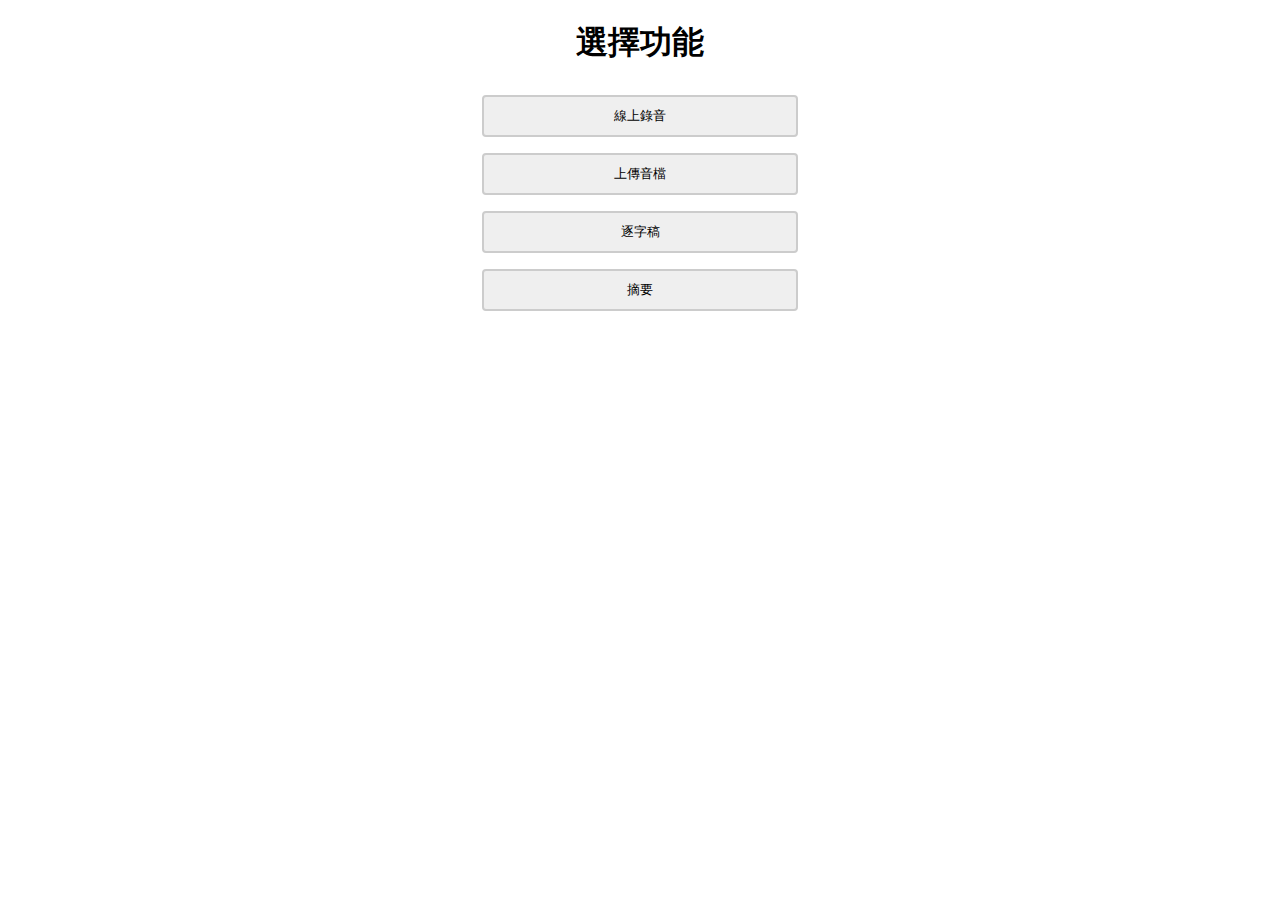
==== project/homepage.html @ e18471a3 "Add files via upload" ====
<!DOCTYPE html>
<html>
  <head>
    <meta charset="UTF-8">
    <title>主頁面</title>
    <!--Font Awesom-->
    <link rel="stylesheet" href="https://cdnjs.cloudflare.com/ajax/libs/font-awesome/6.4.0/css/all.min.css">
    <!--CSS連結-->
	<link rel="stylesheet" href="css/homepage.css">
  </head>
  <body>
    <h1>選擇功能</h1>
    <!--第一區 Record -->
        <section class="record" id="record">
            <div class="content">
                <input type="button" value="線上錄音" onclick="record()">

            </div>
        </section>
    <!--第二區 上傳音檔 -->
        <section class="upload" id="upload">
            <div class="content">
                <input type="button" value="上傳音檔" onclick="upload()">
            
            </div>
         </section>
    <!--第三區 錄音 -->
        <section class="transcribe" id="transcribe">
            <div class="content">
                <input type="button" value="逐字稿" onclick="transcribe()">
            
            </div>
        </section>
    <!--第四區 Summary -->
        <section class="Summary" id="Summary">
            <div class="content">
                <input type="button" value="摘要" onclick="summary()">
            
            </div>
        </section>
  </body>
    <script src="js/homepage.js"></script>
</html>
---- project/css/homepage.css ----
h1 {
    text-align: center;
  }

body{
    text-align: center;
}




input[type=button], textarea {
    width: 25%;
    padding: 10px 10px;
    margin: 8px 0;
    box-sizing: border-box;
    border: 2px solid #ccc;
    border-radius: 4px;
    resize: vertical;
  }
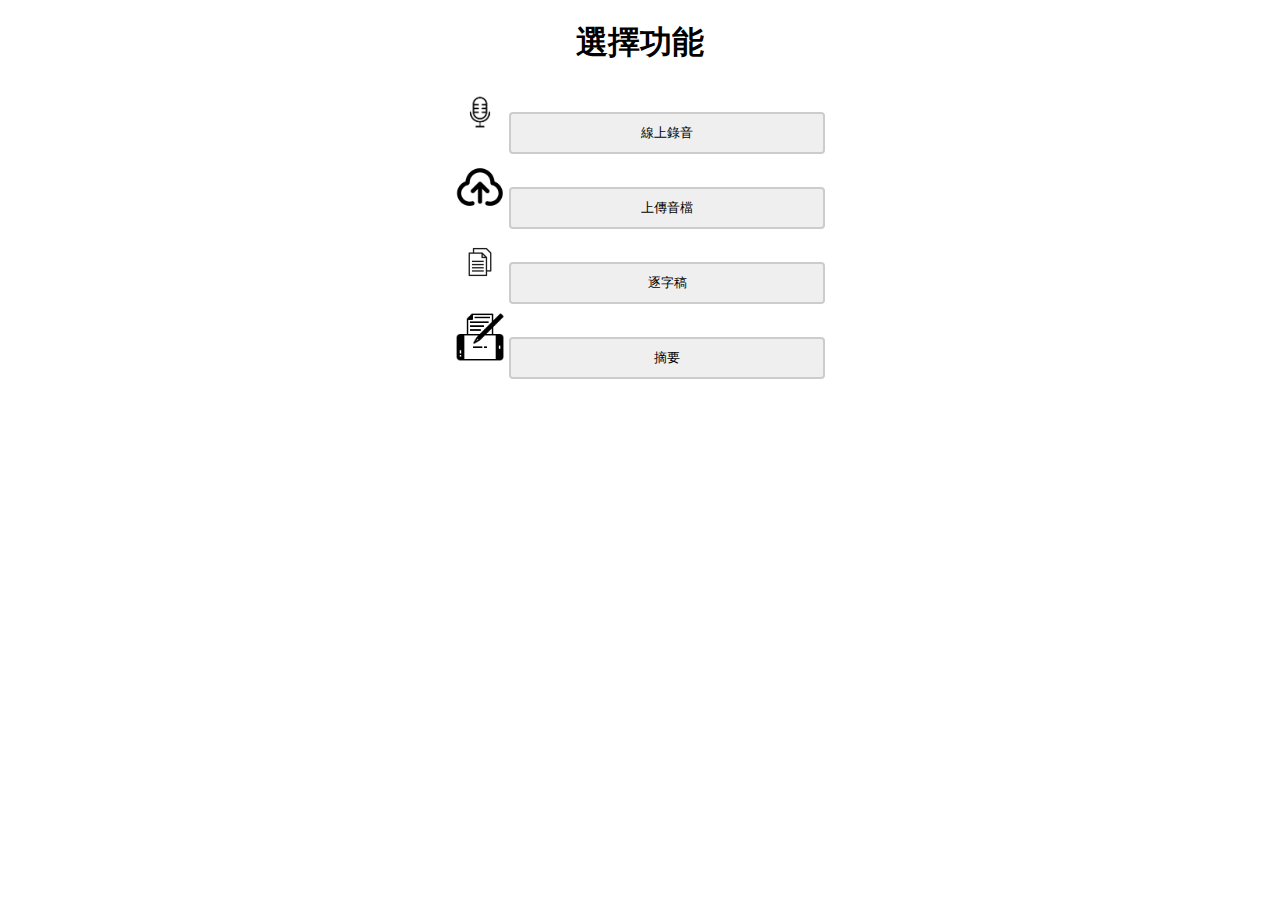
==== commit bc655bee: "Add files via upload" ====
--- a/project/homepage.html
+++ b/project/homepage.html
@@ -11,22 +11,28 @@
   <body>
     <h1>選擇功能</h1>
     <!--第一區 Record -->
-        <section class="record" id="record">
-            <div class="content">
-                <input type="button" value="線上錄音" onclick="record()">
-
-            </div>
-        </section>
+    <section class="record" id="record">
+        <div class="content">
+            <img src="images/錄音.png" alt="錄音圖片">
+            <input type="button" value="線上錄音" onclick="record()">
+        </div>
+    </section>
+    
+      
+    
     <!--第二區 上傳音檔 -->
-        <section class="upload" id="upload">
-            <div class="content">
-                <input type="button" value="上傳音檔" onclick="upload()">
-            
-            </div>
-         </section>
+    <section class="upload" id="upload">
+        <div class="content">
+            <img src="images/上傳.png" alt="上傳圖片">
+            <input type="button" value="上傳音檔" onclick="upload()">
+        
+        </div>
+    </section>
+    
     <!--第三區 錄音 -->
         <section class="transcribe" id="transcribe">
             <div class="content">
+                <img src="images/逐字稿.webp" alt="逐字稿圖片">
                 <input type="button" value="逐字稿" onclick="transcribe()">
             
             </div>
@@ -34,6 +40,7 @@
     <!--第四區 Summary -->
         <section class="Summary" id="Summary">
             <div class="content">
+                <img src="images/摘要.jpeg" alt="摘要圖片">
                 <input type="button" value="摘要" onclick="summary()">
             
             </div>
--- a/project/css/homepage.css
+++ b/project/css/homepage.css
@@ -6,6 +6,9 @@
     text-align: center;
 }
 
+img{
+  width: 50px;
+}
 
 
 
